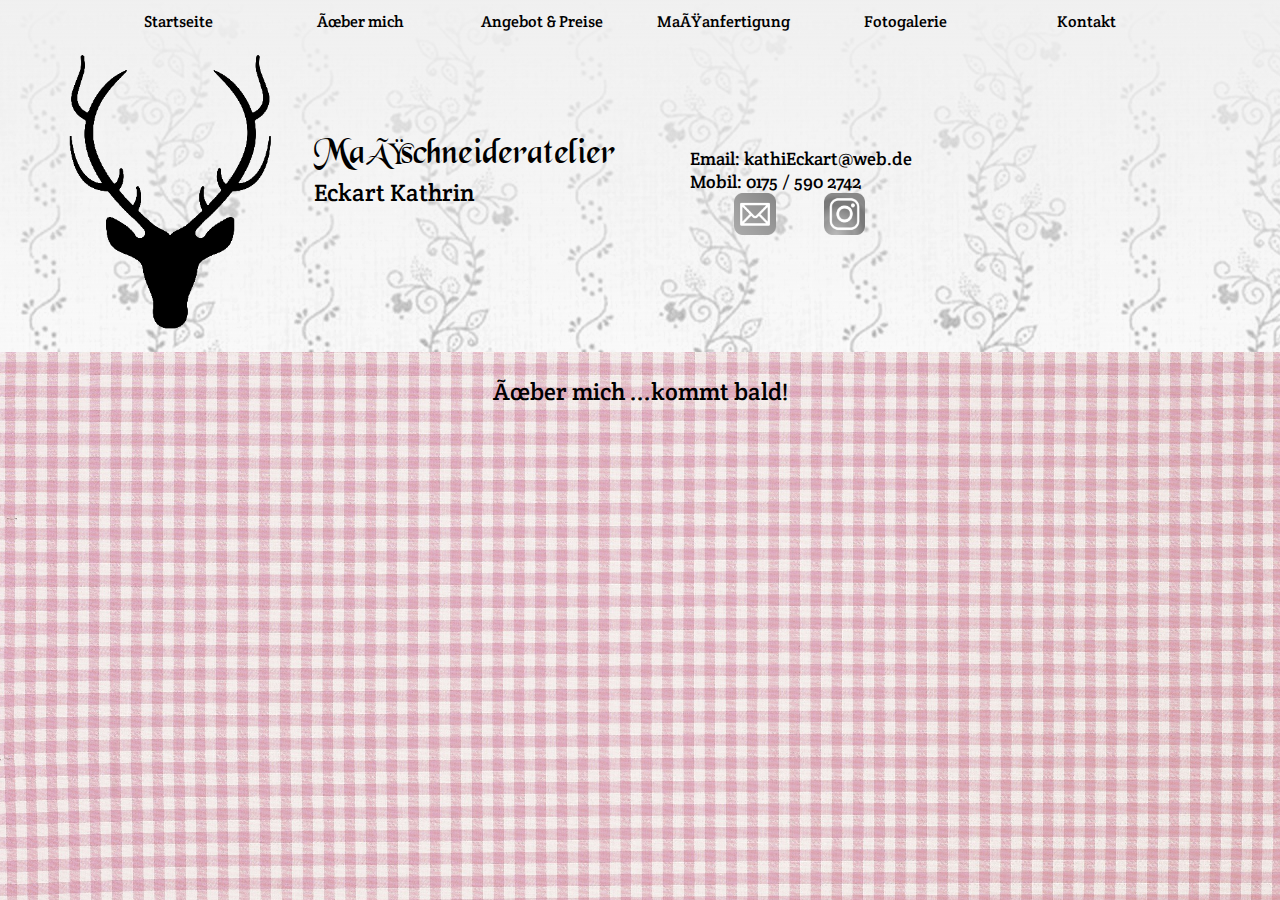
==== about.html @ 05296fed "More tweaks" ====
<!DOCTYPE html>
<meta charset=="UTF-8">
<meta name="viewport" content="width=device-width, initial-scale=1">
<!-- <link rel="stylesheet" href="https://www.w3schools.com/w3css/3/w3.css"> -->
<link rel="stylesheet" href="styles.css">
<link href="https://fonts.googleapis.com/css?family=Crete+Round:400,400i" rel="stylesheet">

<body>
    <header>
        <nav>
            <a href="index.html">Startseite</a>
            <a href="about.html">Über mich</a>
            <a href="angebot.html">Angebot & Preise</a>
            <a href="prozess.html">Maßanfertigung</a>
            <a href="gallery.html">Fotogalerie</a>
            <a href="contact.html">Kontakt</a>
        </nav>
        <img class="logo" src="./img/logo.png">
        <p class="title name"><span class="atelier">Maßschneideratelier</span></br>
        Eckart Kathrin</p> 
        <p class="title contact-details">Email: kathiEckart@web.de<br>
        Mobil: 0175 / 590 2742<br>
        <img class="socialMediaButton" src="./img/emailButton.png">
        <img class="socialMediaButton" src="./img/instagram_PNG11.png"></p>  
    </header>
    <p class="temp">Über mich

    ...kommt bald!</p>
</body>
---- styles.css ----
@font-face {
  font-family: 'Black Chancery';
  src: url('fonts/BLKCHCRY.TTF') format('truetype'); /* Chrome 4+, Firefox 3.5, Opera 10+, Safari 3—5 */
}

* {
    font-family: 'Crete Round', serif;
}

html, body {
    margin: 0;
    padding: 0;
}

header{
    background-image: linear-gradient(rgba(240,240,240,1),rgba(240,240,240,0)), url("img/background.png");
}

header a {
    color: black;
    text-decoration: none;
    vertical-align: top;
    text-align: center;
    display: inline-block;
    width: 15%;
    margin-top: .7em;
}


header a:hover {
    color: hotpink;
}

body {
    background-image: url(img/pink-gingham.jpg);
    background-size: 100%;
}

nav {
    margin-left: 7%;
}

footer {
    margin-left: 3em;
}

.logo {
    display: inline-block;
    height: 20em;
    vertical-align: middle;
    margin-right: 2em;
    margin-left: 3em;
}

.title {
    display:inline-block;   
    position: relative;
    height: 5em;
    vertical-align: middle;
    margin-right: 3em;
}

.name {
    font-size: x-large;
}

.contact-details {
    font-size: large;
}

.atelier {
    font-family: 'Black Chancery', sans-serif;
    font-size: 1.5em;
}

.socialMediaButton {
    margin-left: 20%;
    height: 2.3em;
}

.slide-show {
    width: 40rem;
    display: none;
}

.port-item {
	margin: 0;
	position: relative;
}

.menu {
    margin-left: 3em;
}

.menu-item {
    display: inline-block;
    height: 15 em;
    width: 33%;
    margin-top: 1em;
}

.menu-item img {
    width: 18em;
    height: 18em; 
    margin: 2em 0;
}

.button {
    display: inline;
    background-color: #a7abb2;
    text-decoration: none;
    color: white;
    padding: .5em;
    padding-right: .5em;
    border-radius:10px;
}

.temp {
    font-size: x-large;
    text-align: center;
}
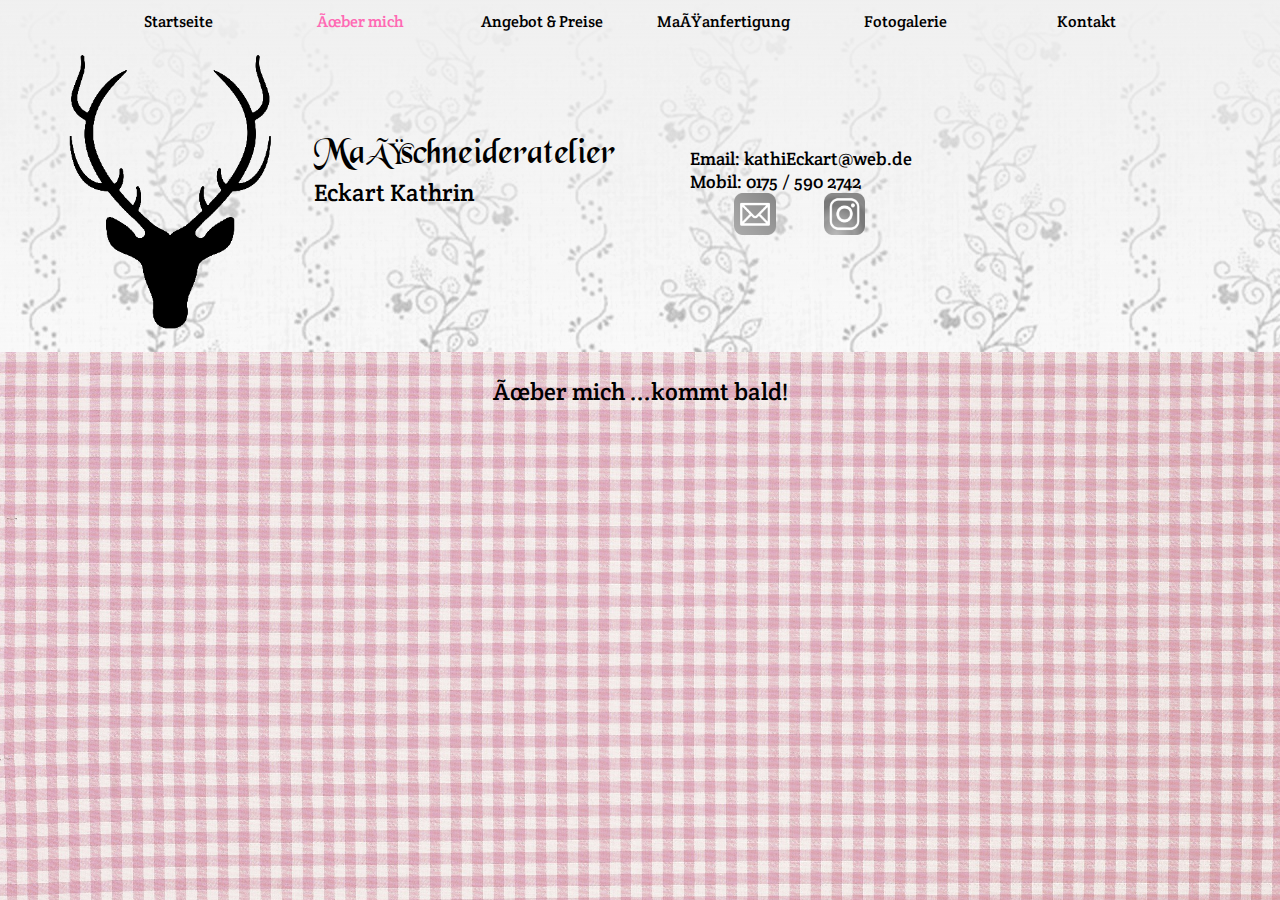
==== commit 8b12d3ad: "Mehr Fortschritt" ====
--- a/about.html
+++ b/about.html
@@ -9,7 +9,7 @@
     <header>
         <nav>
             <a href="index.html">Startseite</a>
-            <a href="about.html">Über mich</a>
+            <a class="current-page" href="about.html">Über mich</a>
             <a href="angebot.html">Angebot & Preise</a>
             <a href="prozess.html">Maßanfertigung</a>
             <a href="gallery.html">Fotogalerie</a>
--- a/styles.css
+++ b/styles.css
@@ -28,7 +28,7 @@
 
 
 header a:hover {
-    color: hotpink;
+    color: pink;
 }
 
 body {
@@ -42,6 +42,11 @@
 
 footer {
     margin-left: 3em;
+    margin-top: 2em;
+}
+
+.current-page {
+    color: hotpink;
 }
 
 .logo {
@@ -94,19 +99,25 @@
 
 .menu-item {
     display: inline-block;
-    height: 15 em;
+    height: 15em;
     width: 33%;
-    margin-top: 1em;
+    margin-top: 2em;
 }
 
-.menu-item img {
-    width: 18em;
-    height: 18em; 
-    margin: 2em 0;
+.menu-img {
+    width: 15em;
+    height: 12em;
+    overflow: hidden;
+    margin-top: 1em;
+    border-radius:10px;
+}
+
+.menu-img img {
+    width: 100%;
 }
 
 .button {
-    display: inline;
+    display: inline-block;
     background-color: #a7abb2;
     text-decoration: none;
     color: white;
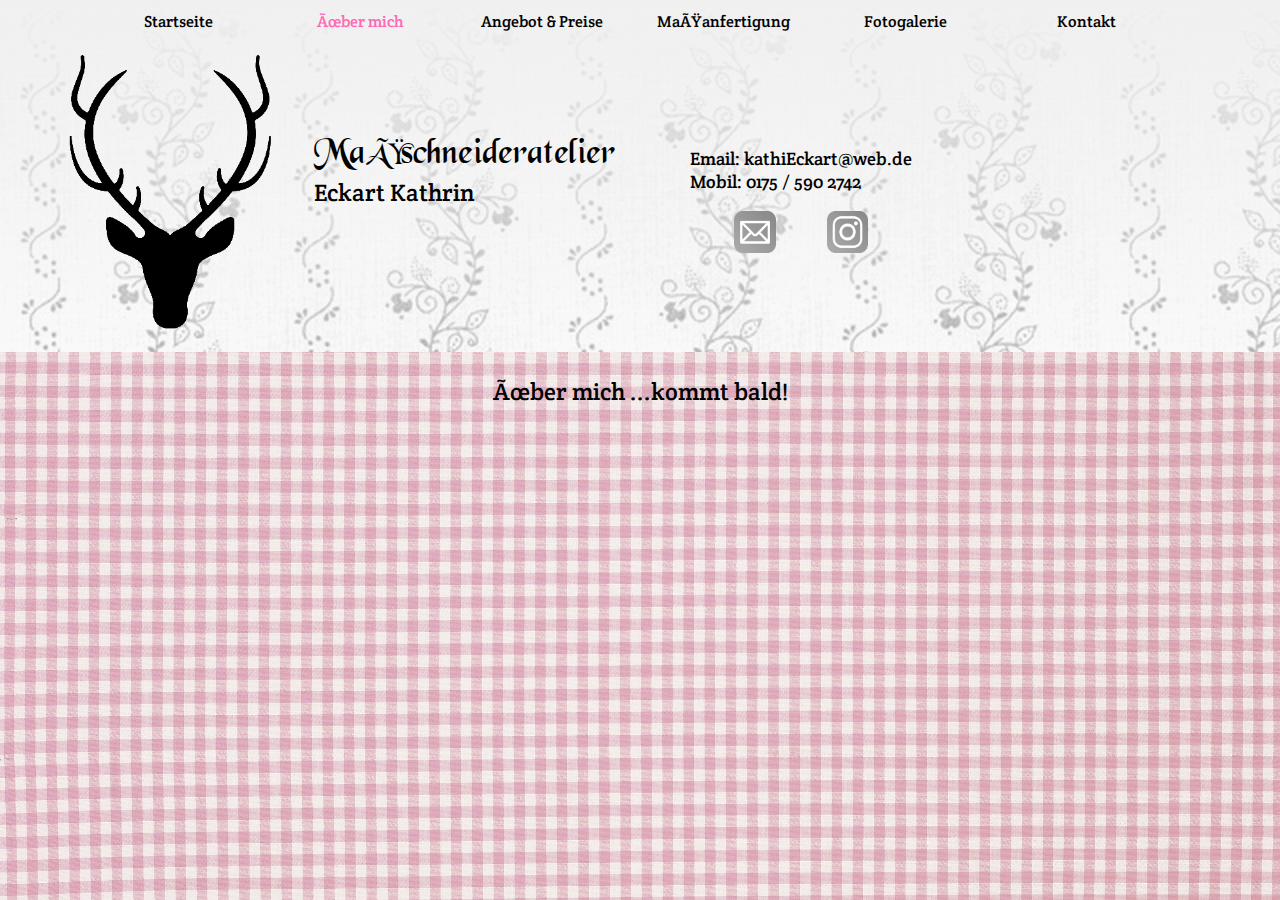
==== commit 31975110: "Layout" ====
--- a/about.html
+++ b/about.html
@@ -8,20 +8,20 @@
 <body>
     <header>
         <nav>
-            <a href="index.html">Startseite</a>
-            <a class="current-page" href="about.html">Über mich</a>
-            <a href="angebot.html">Angebot & Preise</a>
-            <a href="prozess.html">Maßanfertigung</a>
-            <a href="gallery.html">Fotogalerie</a>
-            <a href="contact.html">Kontakt</a>
+            <a class="nav-link" href="index.html">Startseite</a>
+            <a class="nav-link current-page" href="about.html">Über mich</a>
+            <a class="nav-link" href="angebot.html">Angebot & Preise</a>
+            <a class="nav-link" href="prozess.html">Maßanfertigung</a>
+            <a class="nav-link" href="gallery.html">Fotogalerie</a>
+            <a class="nav-link" href="contact.html">Kontakt</a>
         </nav>
         <img class="logo" src="./img/logo.png">
         <p class="title name"><span class="atelier">Maßschneideratelier</span></br>
         Eckart Kathrin</p> 
         <p class="title contact-details">Email: kathiEckart@web.de<br>
         Mobil: 0175 / 590 2742<br>
-        <img class="socialMediaButton" src="./img/emailButton.png">
-        <img class="socialMediaButton" src="./img/instagram_PNG11.png"></p>  
+        <a class="social-media-link" href="contact.html"><img class="socialMediaButton" src="./img/emailButton.png"></a>
+        <a class="social-media-link" href="https://www.instagram.com/_handgmacht_/" target="_blank"><img class="socialMediaButton" src="./img/instagramButton.png"></a></p>  
     </header>
     <p class="temp">Über mich
 
--- a/styles.css
+++ b/styles.css
@@ -16,7 +16,7 @@
     background-image: linear-gradient(rgba(240,240,240,1),rgba(240,240,240,0)), url("img/background.png");
 }
 
-header a {
+.nav-link {
     color: black;
     text-decoration: none;
     vertical-align: top;
@@ -27,7 +27,7 @@
 }
 
 
-header a:hover {
+.nav-link:hover {
     color: pink;
 }
 
@@ -38,11 +38,6 @@
 
 nav {
     margin-left: 7%;
-}
-
-footer {
-    margin-left: 3em;
-    margin-top: 2em;
 }
 
 .current-page {
@@ -78,8 +73,13 @@
     font-size: 1.5em;
 }
 
+.social-media-link {
+    display: inline-block;
+    margin: 1em 0 0 20%;
+    width: 20%;
+}
+
 .socialMediaButton {
-    margin-left: 20%;
     height: 2.3em;
 }
 
@@ -110,6 +110,7 @@
     overflow: hidden;
     margin-top: 1em;
     border-radius:10px;
+    border: 3.5px solid hotpink;
 }
 
 .menu-img img {
@@ -120,6 +121,7 @@
     display: inline-block;
     background-color: #a7abb2;
     text-decoration: none;
+    font-size: large;
     color: white;
     padding: .5em;
     padding-right: .5em;
@@ -129,4 +131,21 @@
 .temp {
     font-size: x-large;
     text-align: center;
+}
+
+footer {
+    position: absolute;
+    bottom:0;
+    background-color: darkslategray;
+    width: 100%
+}
+
+footer p {
+    margin-left: 3em;
+    color: #a7abb2;
+}
+
+footer a {
+    text-decoration: none;
+    color: inherit;
 }